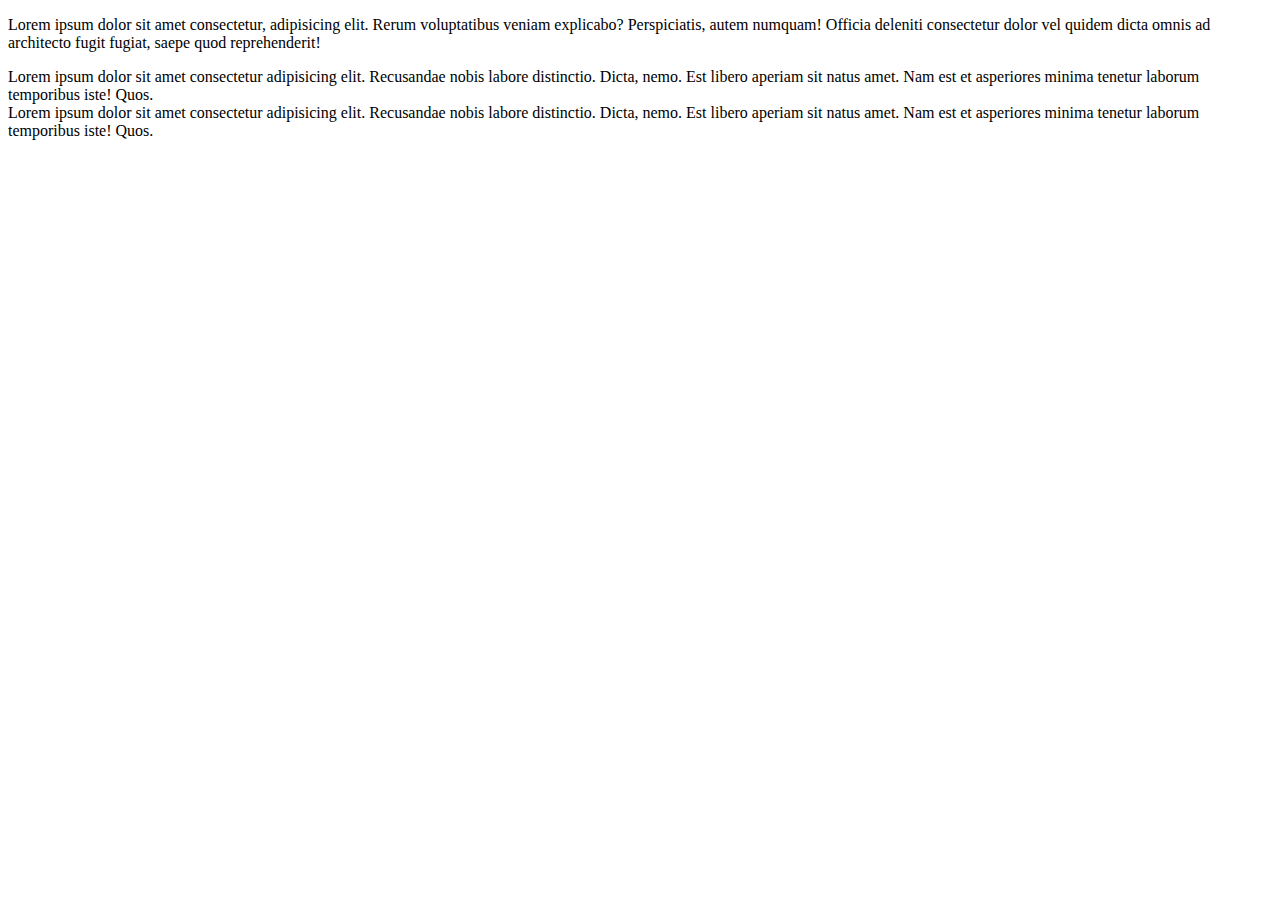
==== borreme.html @ 7bebbad9 "Diseño visual general, casi listo." ====
<!DOCTYPE html>
<html lang="es">

<head>
	<meta charset="utf-8">
	<meta http-equiv="X-UA-Compatible" content="IE=edge">
	<meta name="viewport" content="width=device-width, initial-scale=1">

	<title>Maqueta para Modulos Desk Demo - Morpheus en clase</title>

	<meta name="description" content="Maqueta demo para Fedesoft - curso Full stack">
	<meta name="author" content="Morpheusco">

	<!-- Carga de fuentes de google -->
	<link href="https://fonts.googleapis.com/css?family=Muli" rel="stylesheet">

	<!-- Carga de bootstrap -->
	<link href="css/bootstrap.min.css" rel="stylesheet">

	<!-- Estilos personalizados -->
	<link href="css/style.css" rel="stylesheet">

	<!-- Awesome font 4-->
	<link rel="stylesheet" href="https://use.fontawesome.com/releases/v5.2.0/css/all.css" integrity="sha384-hWVjflwFxL6sNzntih27bfxkr27PmbbK/iSvJ+a4+0owXq79v+lsFkW54bOGbiDQ"
	    crossorigin="anonymous">

</head>

<body>


    <div class="container">

        <p></p>

        <div>
            <p></p>
        </div>

        <div class="row">
            
            <div class="col-md-12">
                <p>

                    Lorem ipsum dolor sit amet consectetur, adipisicing elit. Rerum voluptatibus veniam explicabo? Perspiciatis, autem numquam! Officia deleniti consectetur dolor vel quidem dicta omnis ad architecto fugit fugiat, saepe quod reprehenderit!

                </p>
            </div>

            <div class="col-md-12">

                <div class="row">

                    <div class="col-md-6">
    
                        Lorem ipsum dolor sit amet consectetur adipisicing elit. Recusandae nobis labore distinctio. Dicta, nemo. Est libero aperiam sit natus amet. Nam est et asperiores minima tenetur laborum temporibus iste! Quos.
    
                    </div>
                    <div class="col-md-6">
    
                        Lorem ipsum dolor sit amet consectetur adipisicing elit. Recusandae nobis labore distinctio. Dicta, nemo. Est libero aperiam sit natus amet. Nam est et asperiores minima tenetur laborum temporibus iste! Quos.
    
                    </div>


                </div>


            </div>

        </div>


    </div>




	<script src="js/jquery.min.js"></script>
	<script src="js/bootstrap.min.js"></script>
	<script src="js/scripts.js"></script>    
</body>
</html>
---- css/style.css ----
/* Estilos personalizados */

#Logo {
    width: 200;
    height: 50;
}


.fondogris {
    background-color: #F6F6F6;
}

.fondoblanco {
    background-color: #fff;
}


/* Inicio secciones */

.cabezote {
    font-size: 1rem;
    padding: 30px 4px;
    width: 100%;
}

.cabezote a,
a:link {
    color: #43525A;
}

.hero {
    color: #43525A;
    font-weight: 300;
    line-height: 160%;
    margin: 0 0 2rem;
    overflow: hidden;
    width: 100%;
    height: 700px;
    vertical-align: bottom;
    background-color: #f2f2f2;
}

.hero h1 {
    margin: 0 0 1.4rem;
    line-height: 3.85rem;
    font-weight: 600;
}

.textohero {
    margin-top: 100px;
    line-height: 3rem;
}

.surface {
    color: #43525A;
    font-weight: 300;
    line-height: 160%;
    width: 100%;
}

.SurfaceTexto {
    padding: 40px;
    margin-top: 50px;
}

.SuperPractical {
    color: #43525A;
    line-height: 200%;
    margin: 100px;
}

.SuperPractical .parrafo {
    margin-bottom: 100px;
}

.SuperPractical h3 {
    margin-top: 15px;
    font-weight: 600;
}

.MesaInteractiva {
    position:relative;
    width: 100%;
    height: 700px;
    background-image: url(../images/modulos-4x2conf.cbb371ed.jpg);
}

.BotonesFlotantes {
    position:absolute;
}

.btn-circular {
    width: 30px;
    height: 30px;
    text-align: center;
    padding: 6px 0;
    font-size: 12px;
    line-height: 1.428571429;
    border-radius: 15px;
  }

.btn-circular.btn-xl {
    width: 70px;
    height: 70px;
    padding: 10px 16px;
    font-size: 24px;
    line-height: 1.33;
    border-radius: 35px;
  }

#botonF2 {
    bottom:250px;
    left:400px;    
}

#botonF3 {
    bottom:250px;
    right:400px;      
}

#botonF4 {
    bottom:100px;
    right:200px;          
}

#botonF5 {
    bottom:80px;
    left:80px;          
}

.descuento {
    position:relative;
    width: 80%;
    margin-left: 10%;
    top: -60px;
    z-index: 9;
}

.cajasuperpuesta {
    color: #43525A;
    font-weight: 300;
    line-height: 160%;
    background-color: #fefefe;
    padding:70px 15px;

}

.cajapatron {
    width: 400px;
    height: 200px;;
    margin-left:30%;
    background-image: url(../images/index.jpg);
    background-size: 50px;
}

.CirculoCentral {
    background: #f7f8f9;
    text-align: center;
    border-radius: 100%;
    border: 1px solid #43525A;
    color: #43525A;
    font-size: 1.0em;
    height: 50px;
    margin-left: 25%;
    padding-top: 10px;
    text-align: center;
    top: 50%;
    /* transform: translateY(-50%); */
    width: 50px;
    z-index: 4;
}

.descuento p {
    margin-top: 30px;
}

.quality {
    height: 560px;
}

.quality .textoquality {
    padding:80px;
    line-height: 150%;
}

.moduloizquierda {
    width: 200px;
    height: 412px;
    background-image: url(../images/modulo-izquierda.png);
    background-repeat: no-repeat;
    
}

.moduloderecha {
    width: 200px;
    height: 412px;
    background-image: url(../images/modulo-derecha.png);
    background-repeat: no-repeat;
    
}

.fondoconfigurador {
    color: #fff;
    width: 100%;
    background-image: linear-gradient(-90deg, #1ba5c0 0%, #0c6b8c 100%)
}

.fondoconfigurador .texto {
    padding:100px;
    line-height: 200%
}


.newsletter {
    padding: 90px 40px 40px 40px;
}

.galeria {
    overflow: hidden;
    margin:50px;
}

.galeria .centro {
    width: 98%;
    height: 98%;
}

.galeria .fotos {
    width: 90%;
    height: 90%;
}

.fondoambiental {
    background-color: #beeadf;
    color: #43525a;
    padding: 100px 100px 0 100px;
    width: 100%;
}

.fondoambiental img {
    margin-bottom: -20px;
}

.links_footer {
    margin: 40px 100px;
}

.navegacion {
    border-left: #6f8794 1px solid
}

.gris_footer {
    color: #6f8794;
}


.gris_footer a,
a:link {
    color: #43525A;
    font-size: 0.9rem;
}

.cajamiembros {
    color: #6f8794;
    width: 100%;
}

.cajamiembros .izq {
    float: right;
}

.cajamiembros .der {
    float: left;
}
.copy {
    width: 100%;
    
}
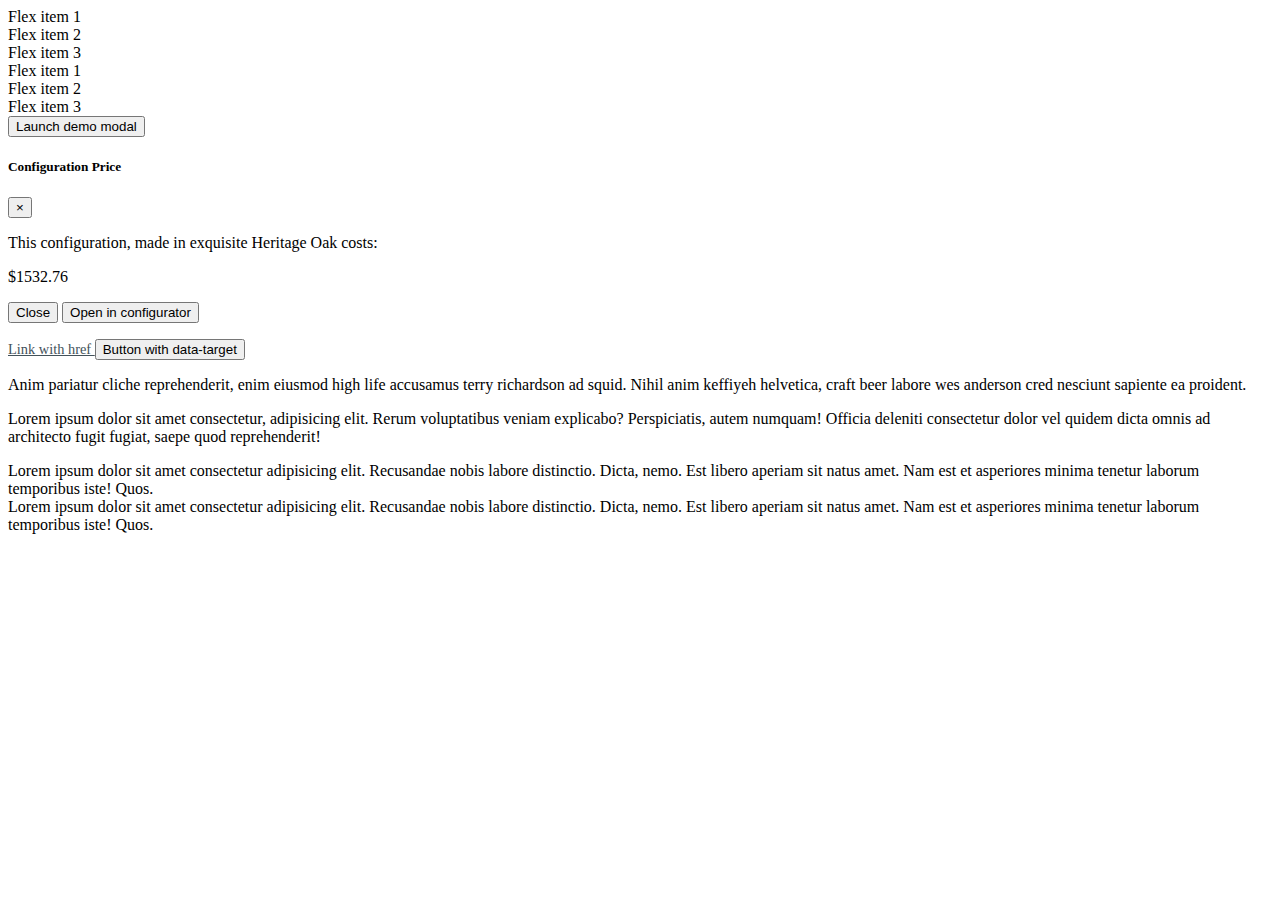
==== commit 1934b133: "Botones interactividad listos, falta la dichosa caja que ingresa." ====
--- a/borreme.html
+++ b/borreme.html
@@ -28,10 +28,61 @@
 
 <body>
 
+    <div class="d-flex flex-row bd-highlight mb-3">
+        <div class="p-2 bd-highlight">Flex item 1</div>
+        <div class="p-2 bd-highlight">Flex item 2</div>
+        <div class="p-2 bd-highlight">Flex item 3</div>
+      </div>
+      <div class="d-flex flex-row-reverse bd-highlight">
+        <div class="p-2 bd-highlight">Flex item 1</div>
+        <div class="p-2 bd-highlight">Flex item 2</div>
+        <div class="p-2 bd-highlight">Flex item 3</div>
+      </div>
+
 
     <div class="container">
 
-        <p></p>
+
+<!-- Button trigger modal -->
+<button type="button" class="btn btn-primary" data-toggle="modal" data-target="#exampleModal">
+        Launch demo modal
+      </button>
+      
+      <!-- Modal -->
+      <div class="modal fade" id="exampleModal" tabindex="-1" role="dialog" aria-labelledby="exampleModalLabel" aria-hidden="true">
+        <div class="modal-dialog" role="document">
+          <div class="modal-content">
+            <div class="modal-header">
+              <h5 class="modal-title" id="exampleModalLabel">Configuration Price</h5>
+              <button type="button" class="close" data-dismiss="modal" aria-label="Close">
+                <span aria-hidden="true">&times;</span>
+              </button>
+            </div>
+            <div class="modal-body">
+              <p>This configuration, made in exquisite Heritage Oak costs:</p>
+              <p class="text-primary">$1532.76</p>
+            </div>
+            <div class="modal-footer">
+              <button type="button" class="btn btn-secondary" data-dismiss="modal">Close</button>
+              <button type="button" class="btn btn-primary">Open in configurator</button>
+            </div>
+          </div>
+        </div>
+      </div>        
+
+            <p>
+                    <a class="btn btn-primary" data-toggle="collapse" href="#collapseExample" role="button" aria-expanded="false" aria-controls="collapseExample">
+                      Link with href
+                    </a>
+                    <button class="btn btn-primary" type="button" data-toggle="collapse" data-target="#collapseExample" aria-expanded="false" aria-controls="collapseExample">
+                      Button with data-target
+                    </button>
+                  </p>
+                  <div class="collapse" id="collapseExample">
+                    <div class="card card-body">
+                      Anim pariatur cliche reprehenderit, enim eiusmod high life accusamus terry richardson ad squid. Nihil anim keffiyeh helvetica, craft beer labore wes anderson cred nesciunt sapiente ea proident.
+                    </div>
+                  </div>
 
         <div>
             <p></p>
--- a/css/style.css
+++ b/css/style.css
@@ -5,7 +5,6 @@
     height: 50;
 }
 
-
 .fondogris {
     background-color: #F6F6F6;
 }
@@ -13,7 +12,6 @@
 .fondoblanco {
     background-color: #fff;
 }
-
 
 /* Inicio secciones */
 
@@ -26,6 +24,10 @@
 .cabezote a,
 a:link {
     color: #43525A;
+}
+
+.navOculta {
+    display: none;
 }
 
 .hero {
@@ -65,7 +67,6 @@
 
 .SuperPractical {
     color: #43525A;
-    line-height: 200%;
     margin: 100px;
 }
 
@@ -79,14 +80,18 @@
 }
 
 .MesaInteractiva {
-    position:relative;
+    position: relative;
     width: 100%;
     height: 700px;
     background-image: url(../images/modulos-4x2conf.cbb371ed.jpg);
 }
 
+.sombra {
+    filter: drop-shadow(0 20px 10px #888);
+}
+
 .BotonesFlotantes {
-    position:absolute;
+    position: absolute;
 }
 
 .btn-circular {
@@ -97,7 +102,7 @@
     font-size: 12px;
     line-height: 1.428571429;
     border-radius: 15px;
-  }
+}
 
 .btn-circular.btn-xl {
     width: 70px;
@@ -106,30 +111,30 @@
     font-size: 24px;
     line-height: 1.33;
     border-radius: 35px;
-  }
+}
 
 #botonF2 {
-    bottom:250px;
-    left:400px;    
+    bottom: 250px;
+    left: 400px;
 }
 
 #botonF3 {
-    bottom:250px;
-    right:400px;      
+    bottom: 250px;
+    right: 400px;
 }
 
 #botonF4 {
-    bottom:100px;
-    right:200px;          
+    bottom: 100px;
+    right: 200px;
 }
 
 #botonF5 {
-    bottom:80px;
-    left:80px;          
+    bottom: 80px;
+    left: 80px;
 }
 
 .descuento {
-    position:relative;
+    position: relative;
     width: 80%;
     margin-left: 10%;
     top: -60px;
@@ -141,14 +146,14 @@
     font-weight: 300;
     line-height: 160%;
     background-color: #fefefe;
-    padding:70px 15px;
-
+    padding: 70px 15px;
 }
 
 .cajapatron {
     width: 400px;
-    height: 200px;;
-    margin-left:30%;
+    height: 200px;
+    ;
+    margin-left: 30%;
     background-image: url(../images/index.jpg);
     background-size: 50px;
 }
@@ -175,66 +180,77 @@
 }
 
 .quality {
-    height: 560px;
+    display: flex;
+    align-items: center;
 }
 
 .quality .textoquality {
-    padding:80px;
+    padding: 80px;
     line-height: 150%;
 }
 
 .moduloizquierda {
-    width: 200px;
-    height: 412px;
-    background-image: url(../images/modulo-izquierda.png);
-    background-repeat: no-repeat;
-    
+    position: relative;
+    display: flex;
+    overflow: hidden;
+    /* transform: translateX(px); */
+    /* overflow: hidden; */
+    /* background-image: url(../images/modulo-izquierda.png); */
+    /* background-repeat: no-repeat; */
 }
 
 .moduloderecha {
-    width: 200px;
-    height: 412px;
-    background-image: url(../images/modulo-derecha.png);
-    background-repeat: no-repeat;
-    
+    position: relative;
+    display: flex;
+    overflow: hidden;
+    /* overflow: hidden; */
+    /* width: 200px; */
+    /* height: 412px; */
+    /* background-image: url(../images/modulo-derecha.png); */
+    /* background-repeat: no-repeat; */
+}
+
+.imageflex {
+    flex-shrink: 0;
+    flex-grow: 0;
+    height: auto;
 }
 
 .fondoconfigurador {
     color: #fff;
-    width: 100%;
     background-image: linear-gradient(-90deg, #1ba5c0 0%, #0c6b8c 100%)
 }
 
 .fondoconfigurador .texto {
-    padding:100px;
+    padding: 100px;
     line-height: 200%
 }
-
 
 .newsletter {
     padding: 90px 40px 40px 40px;
 }
 
 .galeria {
-    overflow: hidden;
-    margin:50px;
-}
-
-.galeria .centro {
-    width: 98%;
-    height: 98%;
-}
-
-.galeria .fotos {
-    width: 90%;
-    height: 90%;
+    margin: 50px 10px;
+}
+
+.galeria-arriba {
+    margin-bottom: 10px;
+}
+
+.galeria-abajo {
+    margin-top: 15px;
+}
+
+.galeria-arriba:hover,
+.galeria-abajo:hover {
+    filter: blur(5px);
 }
 
 .fondoambiental {
     background-color: #beeadf;
     color: #43525a;
     padding: 100px 100px 0 100px;
-    width: 100%;
 }
 
 .fondoambiental img {
@@ -245,15 +261,10 @@
     margin: 40px 100px;
 }
 
-.navegacion {
-    border-left: #6f8794 1px solid
-}
-
 .gris_footer {
     color: #6f8794;
 }
 
-
 .gris_footer a,
 a:link {
     color: #43525A;
@@ -272,8 +283,7 @@
 .cajamiembros .der {
     float: left;
 }
+
 .copy {
     width: 100%;
-    
-}
-
+}